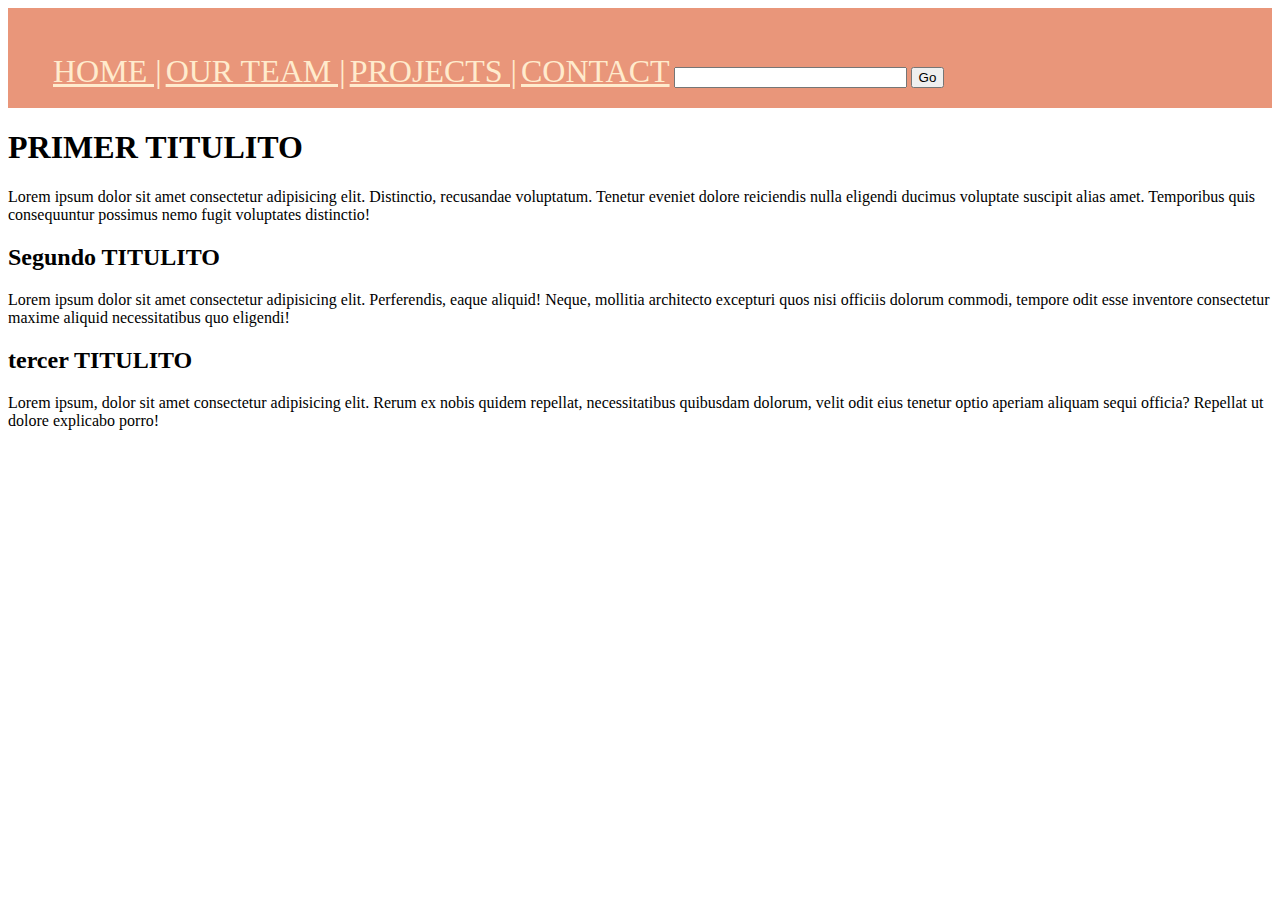
==== primercss.html @ c2548c1c "ok" ====
<!DOCTYPE html>
<html lang="en">

<head>
    <meta charset="UTF-8">
    <meta http-equiv="X-UA-Compatible" content="IE=edge">
    <meta name="viewport" content="width=device-width, initial-scale=1.0">
    <title>cuantasprimeras</title>
    <link rel="stylesheet" href="primercss.css">
</head>

<body>
    <header>
        <nav>
            <a href="home" id="nose"> HOME |</a> <a href="ourteam" id="nose"> OUR TEAM |</a> <a href="projects"
                id="nose"> PROJECTS |</a> <a href="contact" id="nose"> CONTACT</a>
            <input type="search" id="nose2">
            <input type="button" value="Go">
        </nav>
    </header>
    <main></main>
    <footer></footer>
</body>
<span>
    
    <h1>PRIMER TITULITO</h1>
    <p> Lorem ipsum dolor sit amet consectetur adipisicing elit. Distinctio, recusandae voluptatum. Tenetur eveniet
        dolore reiciendis nulla eligendi ducimus voluptate suscipit alias amet. Temporibus quis consequuntur possimus
        nemo fugit voluptates distinctio!</p>
</span>
<span>
    <h2>Segundo TITULITO</h2>
    <p>Lorem ipsum dolor sit amet consectetur adipisicing elit. Perferendis, eaque aliquid! Neque, mollitia architecto
        excepturi quos nisi officiis dolorum commodi, tempore odit esse inventore consectetur maxime aliquid
        necessitatibus quo eligendi!</p>
</span>
<span>
    <h2>tercer TITULITO</h2>
    <p> Lorem ipsum, dolor sit amet consectetur adipisicing elit. Rerum ex nobis quidem repellat, necessitatibus
        quibusdam dolorum, velit odit eius tenetur optio aperiam aliquam sequi officia? Repellat ut dolore explicabo
        porro!</p>
</span>

</html>
---- primercss.css ----
.pag1 {
    display: none;
}

header {
    background-color: darksalmon;
    height: 100px;
}

nav {
    list-style-type: none;
    margin-bottom: 20px;
    padding: 45px;
}

#nose {
    font-size: 200%;
    font-family: 40px;
    color: blanchedalmond;
}

#nose2 {
    padding-right: 50px;
}
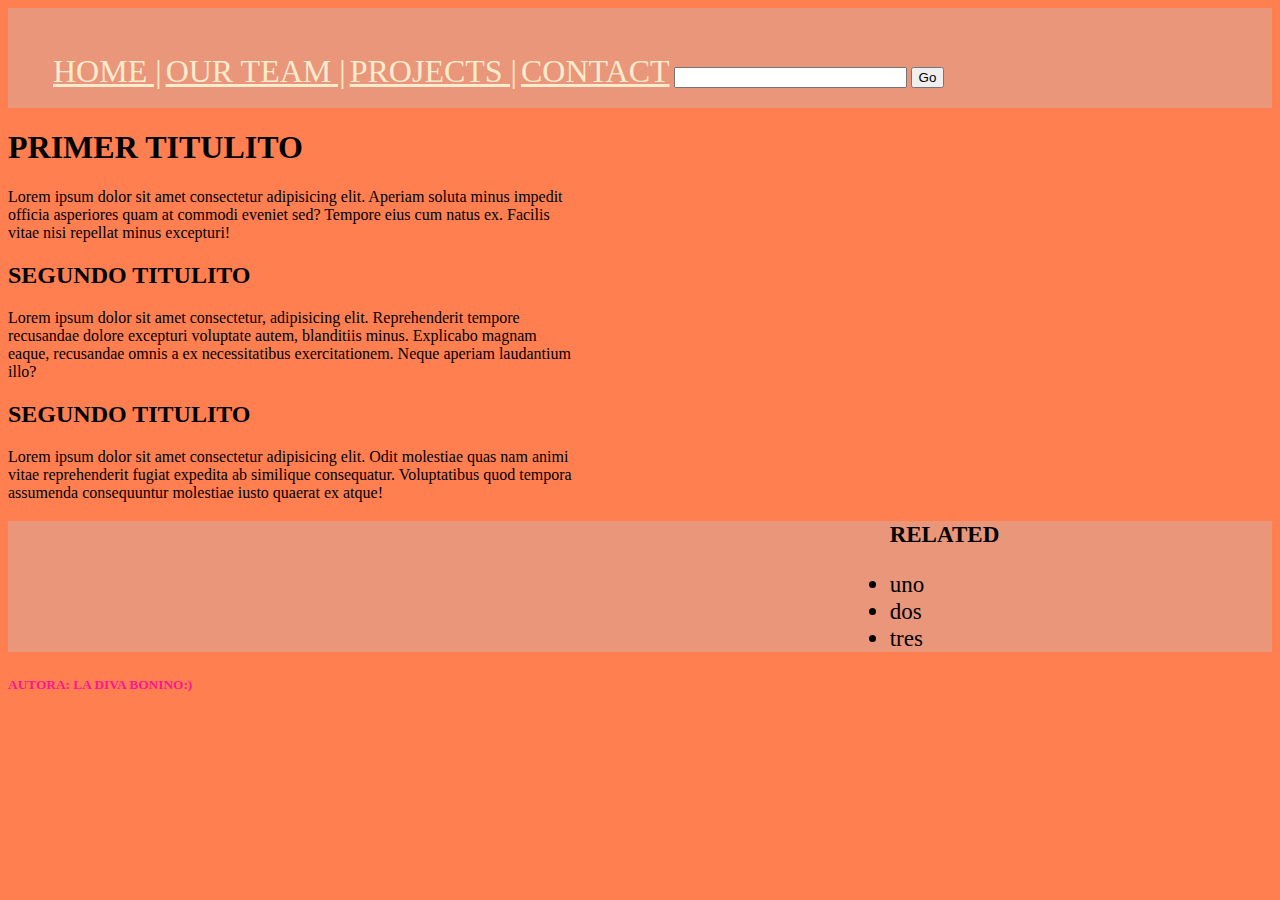
==== commit 5be4011c: "armando el primer boceto" ====
--- a/primercss.html
+++ b/primercss.html
@@ -18,27 +18,38 @@
             <input type="button" value="Go">
         </nav>
     </header>
-    <main></main>
-    <footer></footer>
+    <main>
+        <div>
+            <h1>PRIMER TITULITO</h1>
+            <p id="renis">Lorem ipsum dolor sit amet consectetur adipisicing elit. Aperiam soluta minus impedit officia
+                asperiores
+                quam at commodi eveniet sed? Tempore eius cum natus ex. Facilis vitae nisi repellat minus excepturi!
+            </p>
+
+            <h2>SEGUNDO TITULITO</h2>
+            <p id="renis">Lorem ipsum dolor sit amet consectetur, adipisicing elit. Reprehenderit tempore recusandae
+                dolore
+                excepturi voluptate autem, blanditiis minus. Explicabo magnam eaque, recusandae omnis a ex
+                necessitatibus exercitationem. Neque aperiam laudantium illo?
+            </p>
+            <h2>SEGUNDO TITULITO</h2>
+            <p id="renis">Lorem ipsum dolor sit amet consectetur adipisicing elit. Odit molestiae quas nam animi vitae
+                reprehenderit fugiat expedita ab similique consequatur. Voluptatibus quod tempora assumenda consequuntur
+                molestiae iusto quaerat ex atque!
+            </p>
+        </div>
+        <div id="rena">
+            <h2 id="rena">RELATED</h2>
+            <ul id="rena">
+                <li>uno</li>
+                <li>dos</li>
+                <li>tres</li>
+            </ul>
+        </div>
+    </main>
+    <footer>
+        <p><b>AUTORA: LA DIVA BONINO:)</b></p>
+    </footer>
 </body>
-<span>
-    
-    <h1>PRIMER TITULITO</h1>
-    <p> Lorem ipsum dolor sit amet consectetur adipisicing elit. Distinctio, recusandae voluptatum. Tenetur eveniet
-        dolore reiciendis nulla eligendi ducimus voluptate suscipit alias amet. Temporibus quis consequuntur possimus
-        nemo fugit voluptates distinctio!</p>
-</span>
-<span>
-    <h2>Segundo TITULITO</h2>
-    <p>Lorem ipsum dolor sit amet consectetur adipisicing elit. Perferendis, eaque aliquid! Neque, mollitia architecto
-        excepturi quos nisi officiis dolorum commodi, tempore odit esse inventore consectetur maxime aliquid
-        necessitatibus quo eligendi!</p>
-</span>
-<span>
-    <h2>tercer TITULITO</h2>
-    <p> Lorem ipsum, dolor sit amet consectetur adipisicing elit. Rerum ex nobis quidem repellat, necessitatibus
-        quibusdam dolorum, velit odit eius tenetur optio aperiam aliquam sequi officia? Repellat ut dolore explicabo
-        porro!</p>
-</span>
 
 </html>--- a/primercss.css
+++ b/primercss.css
@@ -21,4 +21,25 @@
 
 #nose2 {
     padding-right: 50px;
-}+}
+body{
+    background-color: coral
+    ;
+}
+
+#renis{
+    border: 50px;
+    padding-right: 55%;
+}
+#rena{
+
+font-size: larger;
+    background-color: darksalmon;
+    border: 20px;
+    border-color: antiquewhite;
+    padding-left: 45%;
+
+}
+b{font-size: smaller;
+    font-family: Georgia, 'Times New Roman', Times, serif;
+    color: deeppink;}